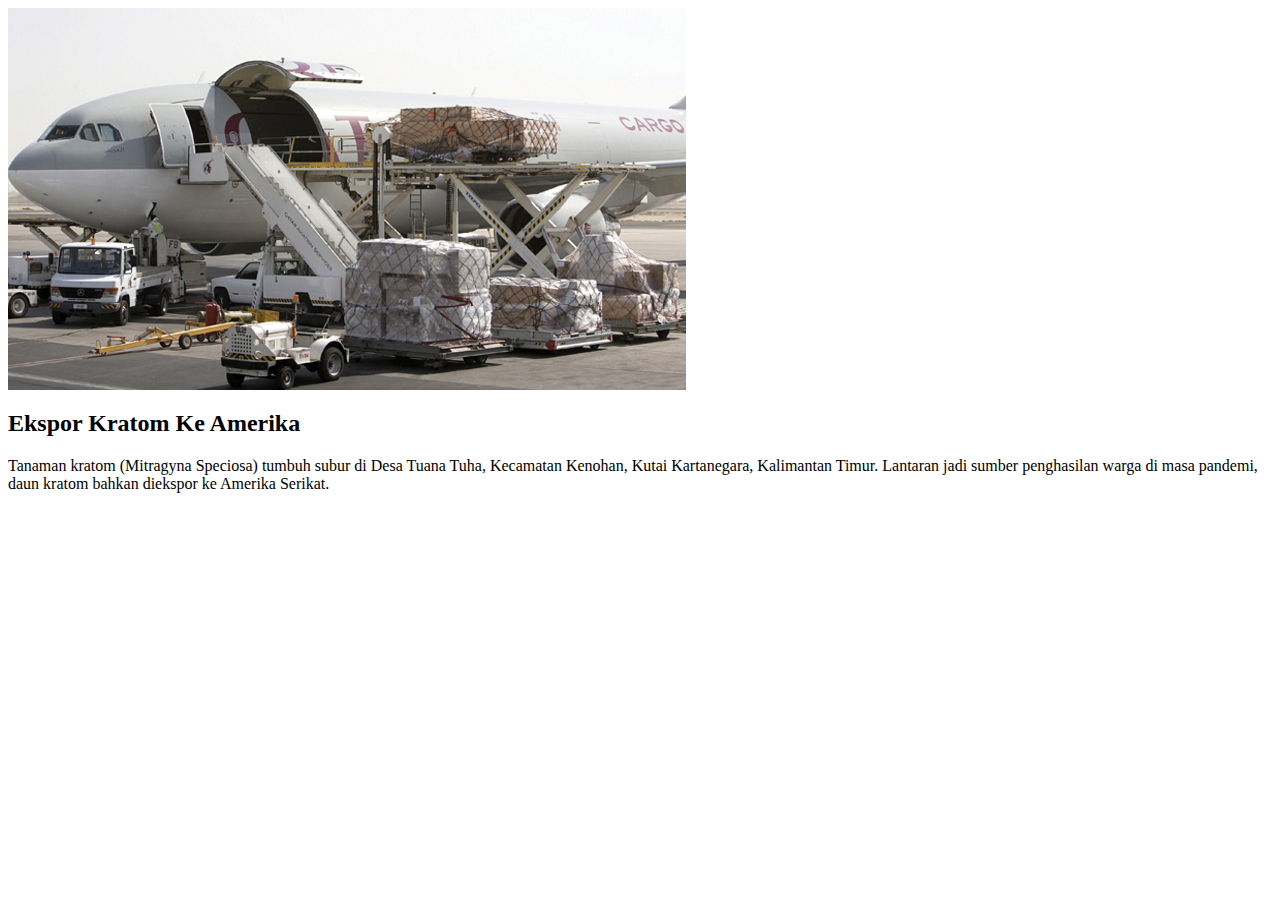
==== ekspor-kratom-ke-amerika.html @ fb7c816f "Add files via upload" ====
<html>
    <head>
        <title>Singapore Airlines Cargo</title>
    </head>
    <body>

        <div class= "blog-kontent">
            <div class="image-box">
                <img src="cargo.png" alt="">
            </div>
            <div class="text-box">
                <h2>Ekspor Kratom Ke Amerika</h2>
                <p>Tanaman kratom (Mitragyna Speciosa) tumbuh subur di Desa Tuana Tuha, Kecamatan Kenohan, Kutai Kartanegara, Kalimantan Timur. Lantaran jadi sumber penghasilan warga di masa pandemi, daun kratom bahkan diekspor ke Amerika Serikat.</p>

    </body>
</html>
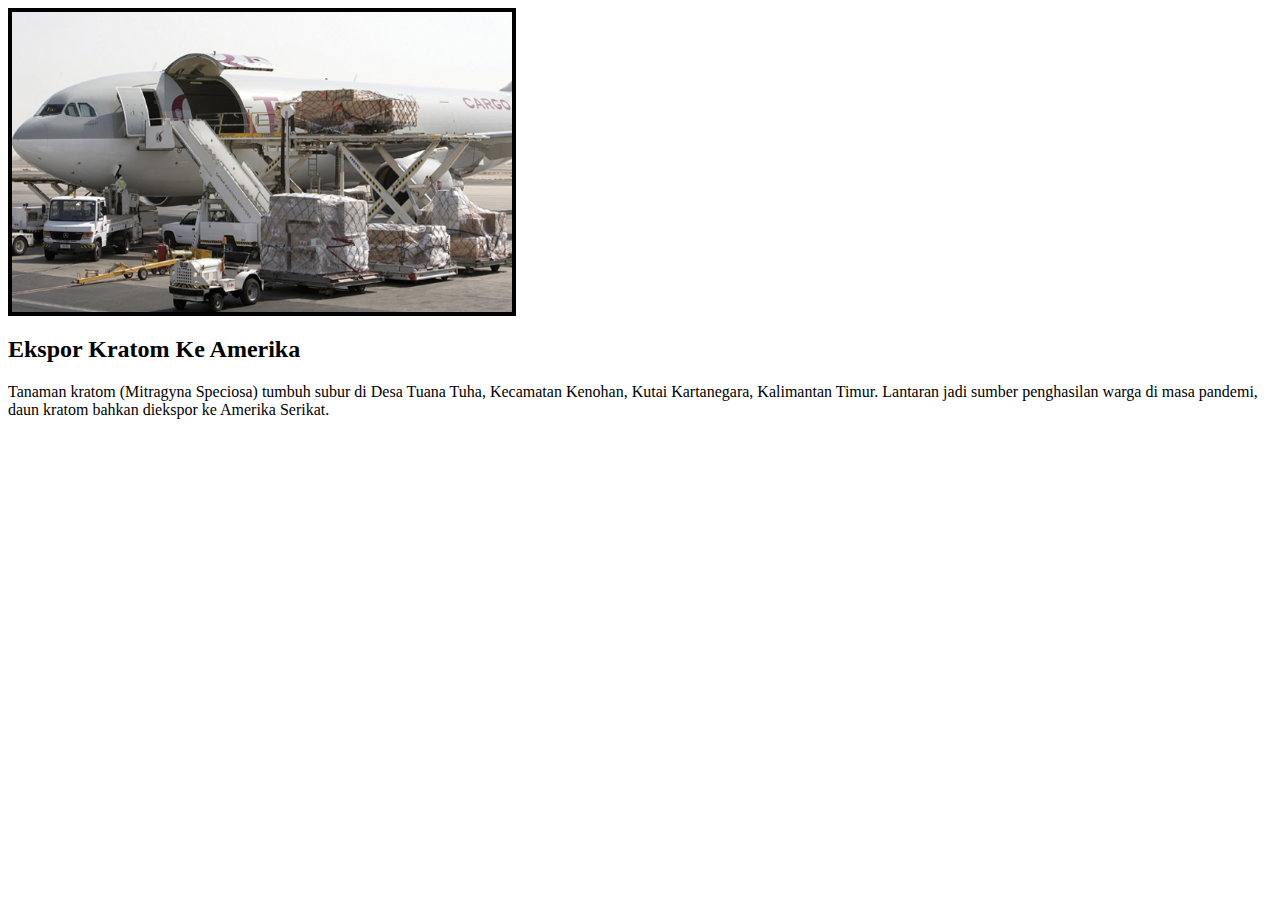
==== commit e0396f70: "Add files via upload" ====
--- a/ekspor-kratom-ke-amerika.html
+++ b/ekspor-kratom-ke-amerika.html
@@ -1,12 +1,13 @@
 <html>
     <head>
-        <title>Singapore Airlines Cargo</title>
+        <title>Ekspor Kratom Ke Amerika</title>
+        
     </head>
     <body>
 
         <div class= "blog-kontent">
             <div class="image-box">
-                <img src="cargo.png" alt="">
+                <img src="cargo.png" alt="cargo" style="width:500px;height:300px;" border="4">
             </div>
             <div class="text-box">
                 <h2>Ekspor Kratom Ke Amerika</h2>
